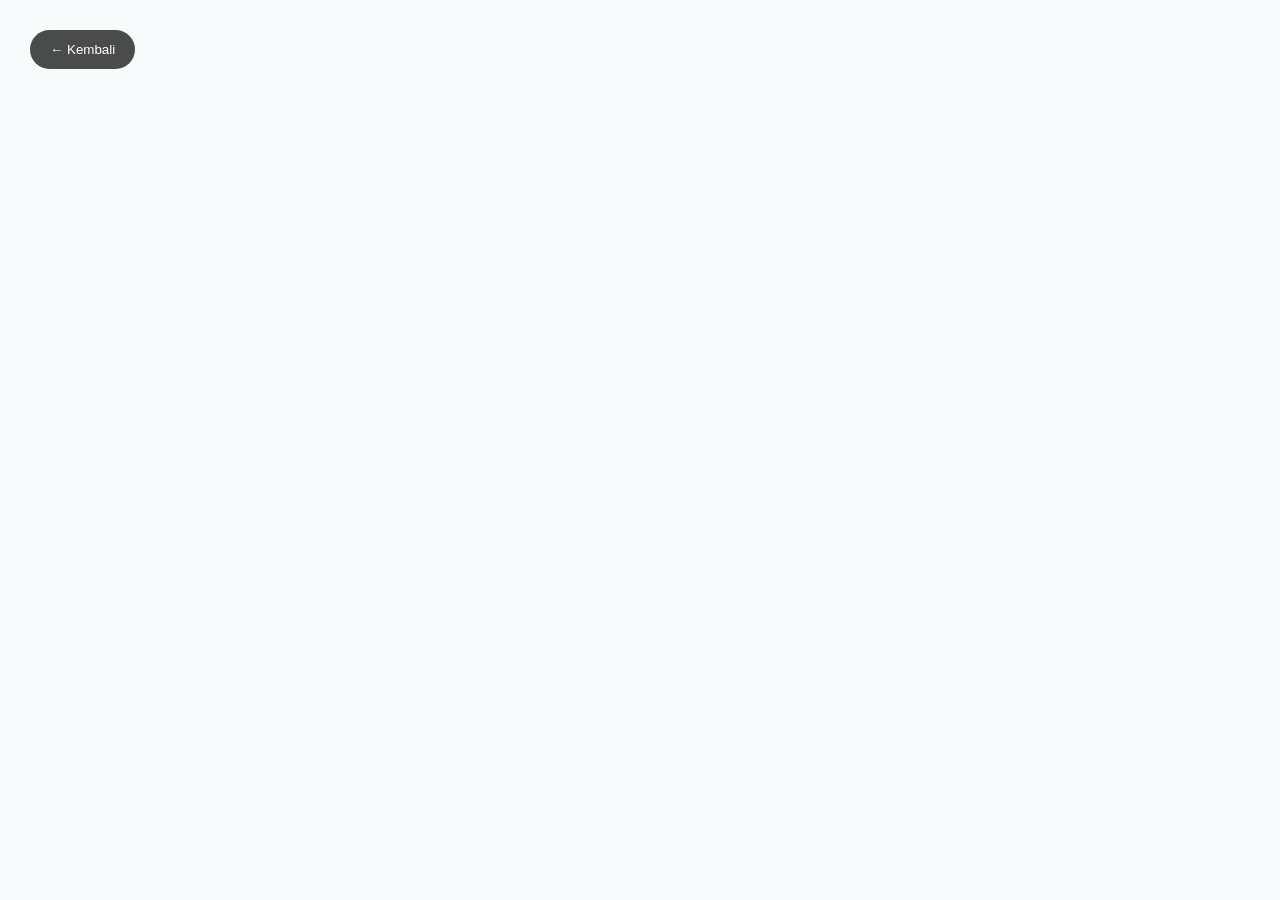
==== detail.html @ 509db4d6 "Fix URL ke Railway" ====
<!DOCTYPE html>
<html>
<head>
  <title>Nusantara Wonders - Menjelajahi Kekayaan Sosial Budaya Indonesia</title>
  <link rel="stylesheet" href="style.css">
</head>
<body>

<div class="container detail-page">

  <button class="back-btn" onclick="goBack()">← Kembali</button>

  <div id="detail"></div>

</div>

<script>
const id = new URLSearchParams(window.location.search).get('id');

fetch('http://127.0.0.1:8000/api/posts/' + id)
.then(res=>res.json())
.then(res=>{
  const p = res.data;

  // 🔥 TAMBAH VIEW
  fetch('http://127.0.0.1:8000/api/posts/' + id + '/view', {
    method: 'POST'
  });

  document.getElementById('detail').innerHTML = `
    <div class="card detail-card">
      <img src="http://127.0.0.1:8000/storage/posts/${p.image}">
      <div class="card-body">
        <h1>${p.title}</h1>
        <p>${p.content}</p>
      </div>
    </div>
  `;
});

// BACK BUTTON
function goBack() {
  window.location.href = "index.html";
}
</script>

</body>
</html>
---- style.css ----
* {
    box-sizing: border-box;
  }

  body {
    overflow-x: hidden; /* 🔥 WAJIB */
  }

  body {
    margin:0;
    font-family:sans-serif;
  }

  /* NAVBAR */
  .navbar {
  position: fixed;
  top: 0;
  left: 0;
  width: 100%;
  z-index: 999;

  display: flex;
  justify-content: space-between;
  align-items: center;

  padding: 20px 40px; /* 🔥 INI KUNCINYA */

  background: rgba(255,255,255,0.7);
  backdrop-filter: blur(10px);
  -webkit-backdrop-filter: blur(10px);

  border-bottom: 1px solid rgba(0,0,0,0.05);
  transition: transform 0.4s ease;
  }

/* NAV LEFT */
.nav-left {
  display: flex;
  align-items: center;
  gap: 15px;
}

/* LOGO LEBIH GEDE */
.logo {
  height: 60px; /* sebelumnya 40px */
}

/* TEXT BRAND */
.brand-text {
  font-size: 22px;
  font-weight: bold;
  color: #0f172a;
  letter-spacing: 1px;
}

  .menu {
    display:flex;
    gap:20px;
    list-style:none;
  }

  /* SEARCH */
  .search-icon {
    cursor:pointer;
  }

  .search-icon i {
    font-size: 22px;
    color: #0f172a;
  }

  .search-box {
    position: fixed;
    top: 0;
    left: 0;
    width: 100%;
    height: 100%;
    background: rgba(15,15,15,0.95);
    display: none;
    justify-content: center;
    align-items: center;
    flex-direction: column;
    z-index: 9999; /* 🔥 WAJIB */
  }

  /* animasi muncul */
  .search-box.active {
    display: flex;
    animation: fadeIn 0.3s ease;
  }

  .search-box input {
    width: 50%;
    padding: 20px;
    font-size: 22px;
    border: none;
    outline: none;
    border-bottom: 2px solid white;
    background: transparent;
    color: white;
  }

  .search-box button {
    margin-top: 20px;
    padding: 10px 20px;
    background: #ff3d00;
    border: none;
    color: white;
    cursor: pointer;
  }

  .search-box span {
    position: absolute;
    top: 30px;
    right: 40px;
    font-size: 30px;
    color: white;
    cursor: pointer;
  }

  @keyframes fadeIn {
    from {opacity:0}
    to {opacity:1}
  }

  /* HERO */
  .hero {
    height: calc(100vh - 70px);
    margin-top: 0;
    position:relative;
    overflow:hidden;
    margin-bottom: 60px;
    will-change: transform;
    animation: fadePage 0.6s ease;
  }

  .slide {
    position:absolute;
    width:100%;height:100%;
    opacity:0;
    transition:1s;
  }

  .slide.active {
    opacity:1;
  }

  .slide img {
    width:100%;
    height:100%;
    object-fit:cover;
  }

  .slide.active img {
    animation: zoom 12s ease-in-out forwards;
  }

  .slide::before {
    content: "";
    position: absolute;
    width: 100%;
    height: 100%;
    background: rgba(0,0,0,0.3);
  }

  @keyframes zoom {
    0% { transform: scale(1); }
    100% { transform: scale(1.15); }
  }

  .slide h1 {
    position: absolute;
    top: 50%;
    left: 50%;
    transform: translate(-50%,-50%);
    color: white;
    font-size: clamp(40px, 6vw, 90px);
    font-weight: bold;
    letter-spacing: 5px;
  }

  @keyframes floatText {
    0% { transform: translate(-50%,-50%) translateY(0); }
    50% { transform: translate(-50%,-50%) translateY(-15px) scale(1.02); }
    100% { transform: translate(-50%,-50%) translateY(0); }
  }

  .slide h1 {
    opacity: 0;
  }

  /* class aktif animasi */
  .slide.active h1.animate {
    animation: textIn 0.8s ease forwards;
  }

  /* delay random tiap slide */

  @keyframes textIn {
    0% {
      transform: translate(-50%, -80%);
      opacity: 0;
    }
    100% {
      transform: translate(-50%, -50%);
      opacity: 1;
    }
  }

  .nav {
    position:absolute;
    top:50%;
    background:white;
    border:none;
    font-size:30px;
    cursor:pointer;
  }

  .prev { left:20px; }
  .next { right:20px; }

  /* TITLE */
  .title {
    text-align: center;
    margin: 80px 0 40px; /* 🔥 lebih lega */
    font-size: clamp(18px, 2.5vw, 28px);
  }

  /* FEATURED */
  .featured {
    display: grid;
    grid-template-columns: repeat(auto-fit, minmax(300px, 1fr));
    gap: 25px;
  }

  .featured .card img {
    height:250px;
  }

  /* GRID */
  .grid {
    display: grid;
    grid-template-columns: repeat(auto-fit, minmax(250px, 1fr)); /* 🔥 FIX */
    gap: 25px;
  }

  .card {
    background: white;
    border-radius: 20px;
    overflow: hidden;
    cursor: pointer;

    transition: 0.3s ease;

    box-shadow: 0 8px 25px rgba(0,0,0,0.08);
  }

  .card:hover {
    transform: translateY(-8px);
    box-shadow: 0 20px 50px rgba(0,0,0,0.2);
  }

  .card h3 {
    padding: 15px;
  }

  .card p {
    padding: 0 15px 15px;
    opacity: 0.7;
  }

  .card img {
    width: 100%;
    height: auto; /* 🔥 FIX */
    object-fit: contain;
  }

  /* FOOTER */
.footer {
  background: #0f172a;
  color: white;
  padding: 125px 40px;
  margin-top: 100px;
}

/* layout footer */
.footer-simple {
  max-width: 1200px;
  margin: auto;
  display: flex;
  justify-content: space-between;
  align-items: center;
}

/* kiri */
.footer-left {
  display: flex;
  flex-direction: column;
}

/* 🔥 BRAND BESAR */
.footer-brand {
  font-size: 26px;
  font-weight: 700;
  margin-bottom: 10px; /* jarak ke tagline */
  letter-spacing: 1px;
}

/* 🔥 TAGLINE */
.footer-tagline {
  font-size: 15px;
  opacity: 0.75;
  line-height: 1.5;
}

/* 🔥 COPYRIGHT LEBIH Gede */
.footer-right {
  font-size: 16px;
  opacity: 0.85;
  text-align: right;
  font-weight: 500;
}

/* pastikan tidak clickable */
.footer p,
.footer div {
  cursor: default;
  pointer-events: none;
}
  /* TOP BTN */
  #topBtn {
    position: fixed;
    bottom: 40px;
    right: 40px;

    width: 60px; /* 🔥 wajib */
    height: 60px; /* 🔥 wajib */

    display: flex;
    align-items: center;
    justify-content: center;

    font-size: 22px;

    border-radius: 50%;
    border: none;

    background: #0ea5e9;
    color: white;

    cursor: pointer;
    display: none;

    box-shadow: 0 5px 20px rgba(0,0,0,0.3);
  }

  #topBtn:hover {
    background: #0284c7;
  }

  .detail-page {
    max-width: 1000px;
    margin: auto;
    padding: 60px 20px;
  }

  .detail-card {
    background: white;
    border-radius: 20px;
    overflow: hidden;
    box-shadow: 0 10px 40px rgba(0,0,0,0.2);
  }

  .detail-card img {
    width: 100%;
    height: auto; /* 🔥 FIX CROPPING */
    object-fit: contain;
  }

  .detail-card .card-body {
    padding: 30px;
  }

  .detail-card h1 {
    font-size: 40px;
    margin-bottom: 20px;
  }

  .detail-card p {
    line-height: 1.7;
    opacity: 0.8;
  }

  /* BACK BUTTON BAGUS */
  .back-btn {
    position: fixed;
    top: 30px;
    left: 30px;
    background: rgba(0,0,0,0.7);
    color: white;
    border: none;
    padding: 12px 20px;
    border-radius: 30px;
    cursor: pointer;
    z-index: 999;
    transition: 0.3s;
  }

  .back-btn:hover {
    background: #ff3d00;
    box-shadow: 0 0 15px #ff3d00;
  }

  .hero::after {
    content: "";
    position: absolute;
    bottom: 0;
    width: 100%;
    height: 150px;

    background: linear-gradient(to bottom, transparent, #f8fafc);
  }

  html {
    scroll-behavior: smooth;
  }

  body {
    margin: 0;
    font-family: sans-serif;
  }

  .container {
    max-width: 1300px;
    margin: auto;
    padding: 60px 20px; /* 🔥 kasih nafas */
    animation: fadePage 0.6s ease;
  }

  .menu li {
    cursor: pointer;
    position: relative;
  }

  .menu li::after {
    content: "";
    position: absolute;
    bottom: -5px;
    left: 0;
    width: 0%;
    height: 2px;
    background: #0ea5e9;
    transition: 0.3s;
  }

  .menu li:hover::after {
    width: 100%;
  }

  .search-box input:focus {
    border-bottom: 2px solid #0ea5e9;
  }

  @keyframes fadePage {
    from { 
      opacity: 0; 
      transform: translateY(10px);
    }
    to { 
      opacity: 1;
      transform: translateY(0);
    }
  }

  .category {
    display: inline-block;
    background: #0ea5e9;
    color: white;
    padding: 5px 12px;
    border-radius: 20px;
    font-size: 12px;
    margin: 15px;
  }

  #backHomeBtn {
    margin: 30px 0 0 80px; /* 🔥 kasih jarak kiri */
    display: inline-block;

    padding: 12px 25px;
    border: none;
    background: #0ea5e9;
    color: white;
    border-radius: 25px;
    cursor: pointer;
  }

  #backHomeBtn:hover {
    background: #0284c7;
  }

  html, body {
    background: #f8fafc;
  }

  .categories {
    display: flex;
    flex-wrap: wrap;
    gap: 8px;
    padding: 10px 15px 0;
  }

  .category {
    display: inline-block;
    background: #0ea5e9;
    color: white;
    padding: 5px 10px;
    border-radius: 15px;
    font-size: 11px;
    margin: 0; /* 🔥 hapus margin lama */
  }

  body.loading * {
  animation: none !important;
  transition: none !important;
}

.slide h1 {
  display: inline-block;
  white-space: nowrap;
}

.slide h1 span {
  display: inline-block;
  opacity: 0;
  transform: translate(var(--x), var(--y)) scale(0.5);
}

/* 🔥 ANIMASI MASUK */
.slide.active h1.animate span {
  animation: letterIn 0.8s ease forwards;
  animation-delay: var(--delay);
}

@keyframes letterIn {
  0% {
    opacity: 0;
    transform: translate(var(--x), var(--y)) scale(0.5);
  }
  60% {
    opacity: 1;
    transform: translate(0, -10px) scale(1.1);
  }
  100% {
    opacity: 1;
    transform: translate(0, 0) scale(1);
  }
}

.footer-brand {
  font-size: 18px;
  font-weight: 600;
  margin-bottom: 5px;
}

.footer-tagline {
  font-size: 12px;
  opacity: 0.7;
}

.footer-left {
  display: flex;
  flex-direction: column;
}
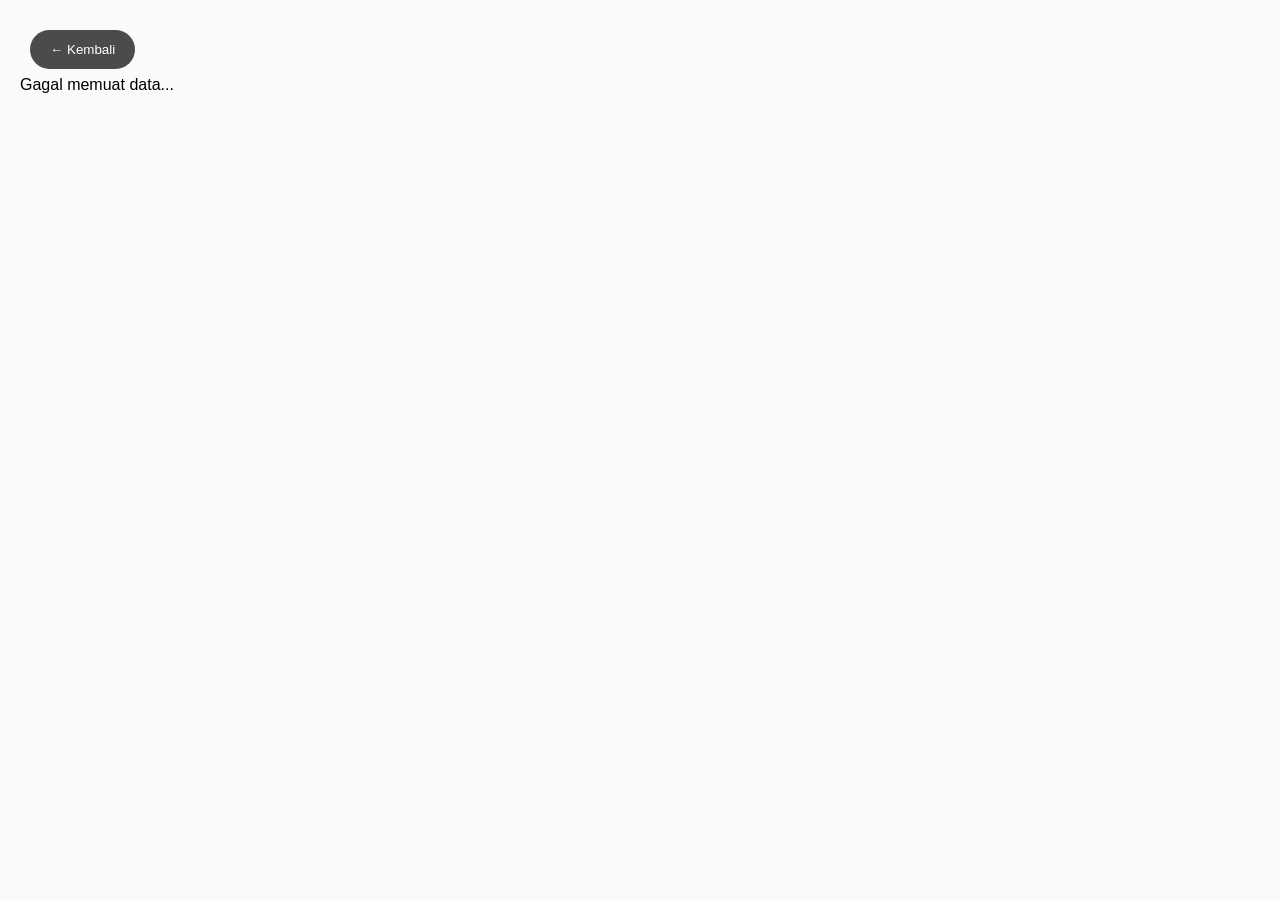
==== commit a9d6aa74: "Fix URL detail path and content display" ====
--- a/detail.html
+++ b/detail.html
@@ -16,31 +16,38 @@
 
 <script>
 const id = new URLSearchParams(window.location.search).get('id');
+const BASE_URL = 'https://aplikasiku-production.up.railway.app';
 
-fetch('http://127.0.0.1:8000/api/posts/' + id)
-.then(res=>res.json())
-.then(res=>{
+// Tambahin '/' setelah posts supaya jadi /api/posts/ID
+fetch(`${BASE_URL}/api/posts/${id}`)
+.then(res => res.json())
+.then(res => {
   const p = res.data;
 
-  // 🔥 TAMBAH VIEW
-  fetch('http://127.0.0.1:8000/api/posts/' + id + '/view', {
-    method: 'POST'
-  });
+  // Catat View
+  fetch(`${BASE_URL}/api/posts/${id}/view`, { method: 'POST' });
 
   document.getElementById('detail').innerHTML = `
     <div class="card detail-card">
-      <img src="http://127.0.0.1:8000/storage/posts/${p.image}">
+      <img src="${BASE_URL}/storage/posts/${p.image}">
       <div class="card-body">
+        <div class="categories">
+            ${p.categories ? p.categories.map(c => `<span class="category">${c.name}</span>`).join('') : ''}
+        </div>
         <h1>${p.title}</h1>
-        <p>${p.content}</p>
+        <div class="content">
+            ${p.content}
+        </div>
       </div>
-    </div>
-  `;
+    </div>`;
+})
+.catch(err => {
+    document.getElementById('detail').innerHTML = '<p>Gagal memuat data...</p>';
+    console.error(err);
 });
 
-// BACK BUTTON
 function goBack() {
-  window.location.href = "index.html";
+  window.history.back();
 }
 </script>
 
